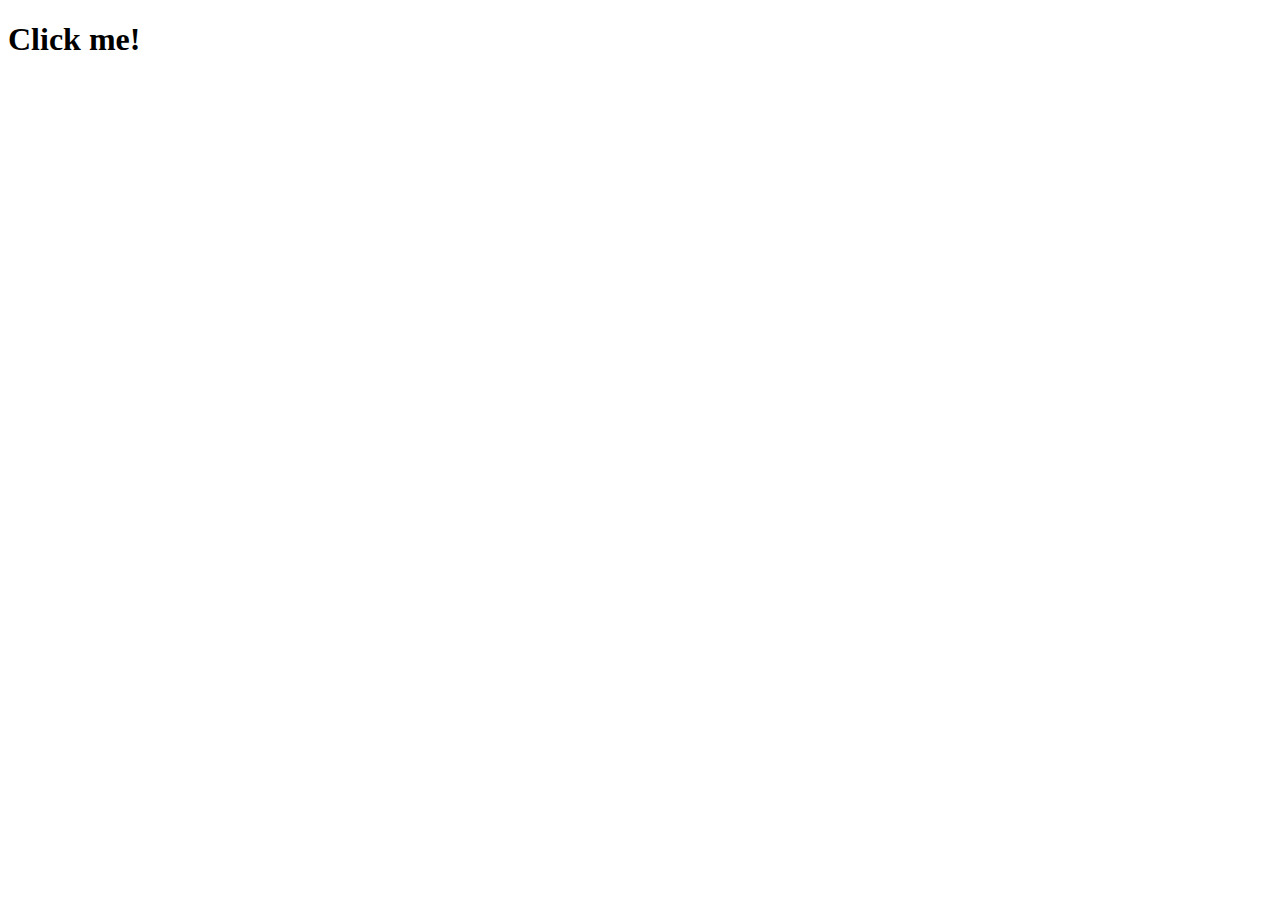
==== Day02/index.html @ 6a154382 "Feat : JavaScript on Browser" ====
<!DOCTYPE html>
<html lang="ko">
<head>
    <meta charset="UTF-8">
    <meta name="viewport" content="width=device-width, initial-scale=1.0">
    <title>Day2</title>
</head>
<body>
    <!-- <h1 id="title">Hello JS!</h1> -->

    <div class="hello">
        <h1>Click me!</h1>
    </div>

    <!-- <script src="HtmlInJs.js"></script> -->
    <script src="SearchForElement.js"></script>
    <script src="Events.js"></script>
</body>
</html>
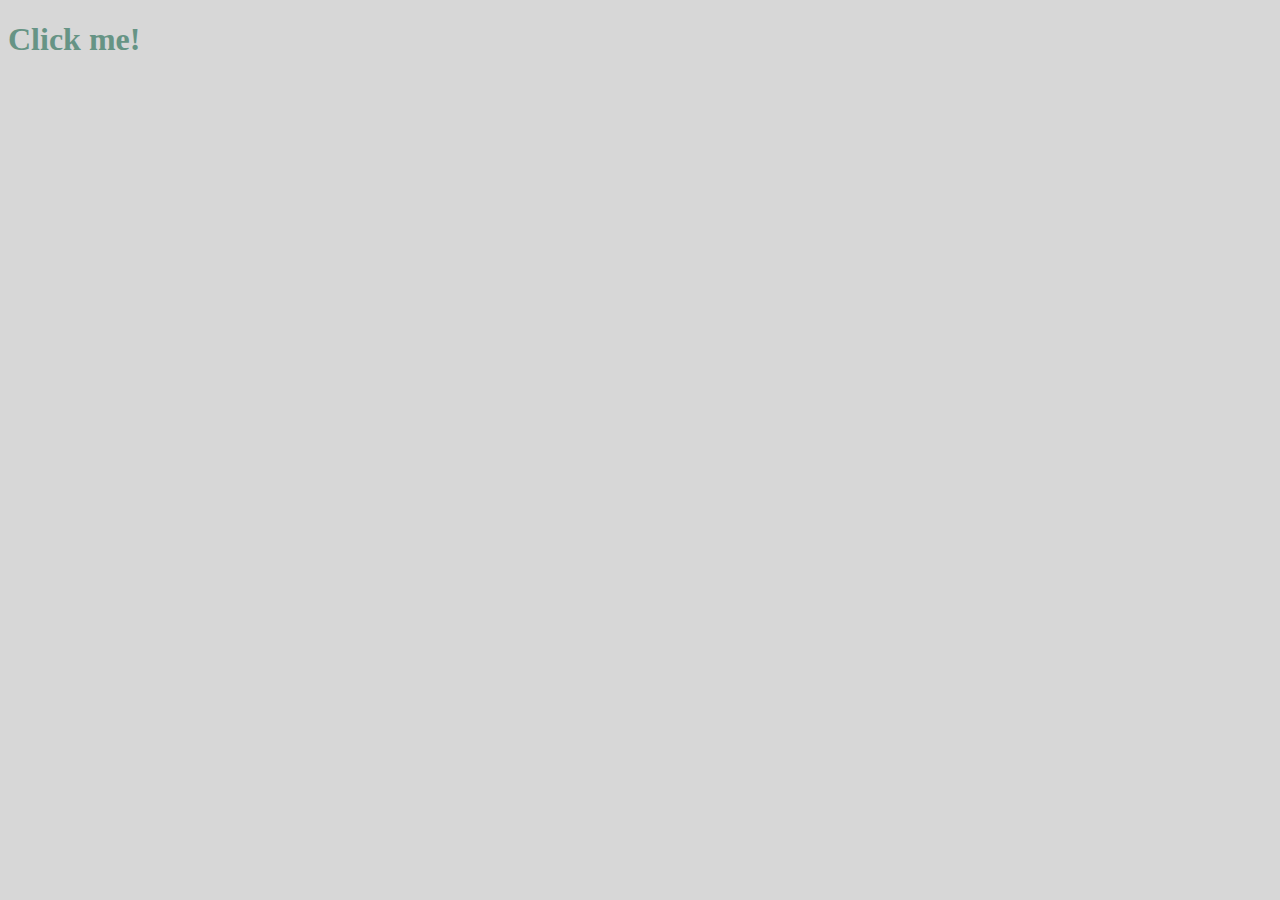
==== commit 3eab4785: "Feat : JavaScript on Browser" ====
--- a/Day02/index.html
+++ b/Day02/index.html
@@ -3,6 +3,7 @@
 <head>
     <meta charset="UTF-8">
     <meta name="viewport" content="width=device-width, initial-scale=1.0">
+    <link rel="stylesheet" href="style.css">
     <title>Day2</title>
 </head>
 <body>
@@ -12,8 +13,12 @@
         <h1>Click me!</h1>
     </div>
 
+  
+
     <!-- <script src="HtmlInJs.js"></script> -->
     <script src="SearchForElement.js"></script>
-    <script src="Events.js"></script>
+    <!-- <script src="Events.js"></script> -->
+    <script src="CssInJs.js"></script>
+
 </body>
 </html>--- a/Day02/style.css
+++ b/Day02/style.css
@@ -0,0 +1,10 @@
+body{
+    background-color: rgb(215, 215, 215);
+}
+h1{color: rgb(102, 148, 133);}
+
+.active{
+    color: tomato;
+    font-size: 80px;
+    font-weight: 700;
+}